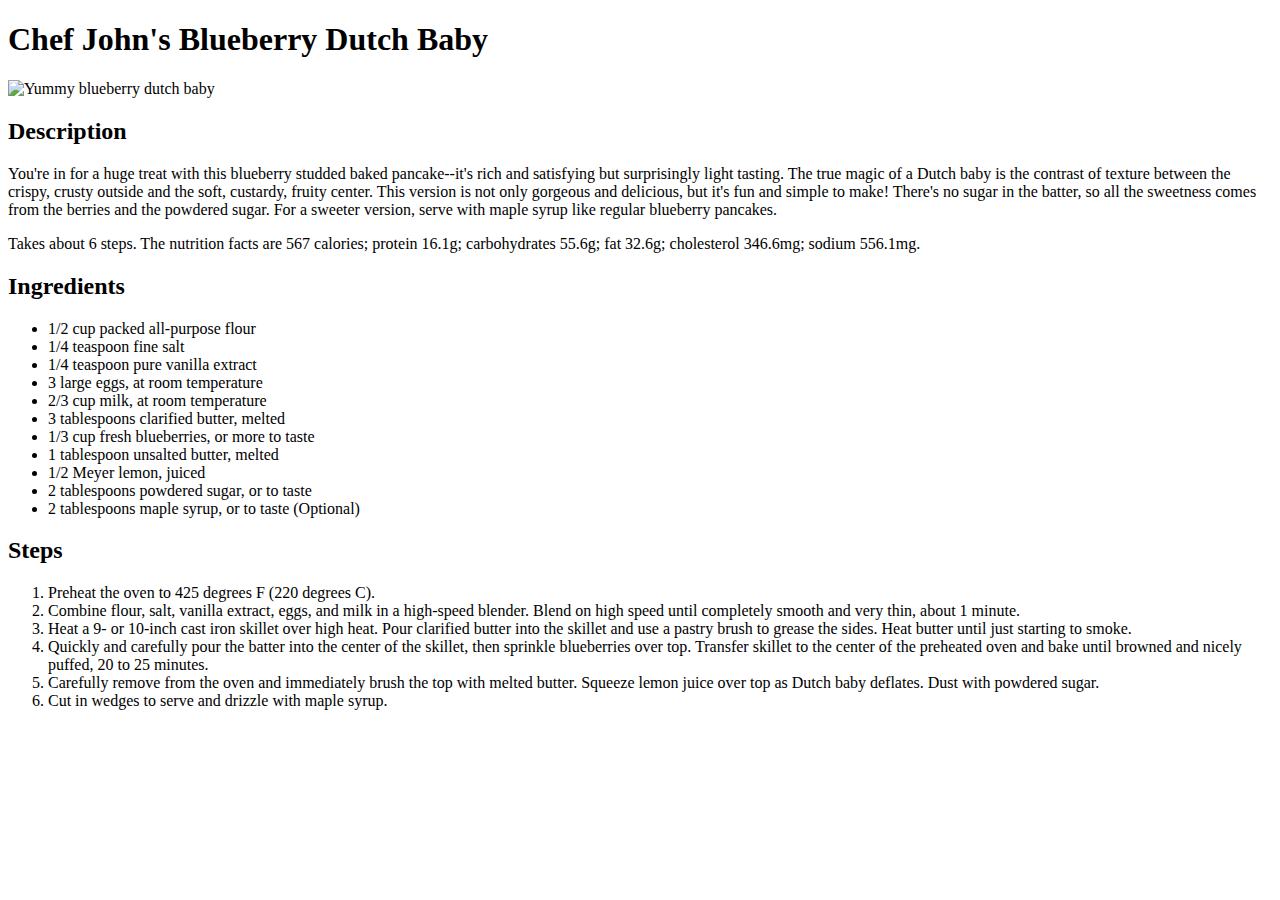
==== recipes/dutchbaby.html @ 08aa981c "add recipe page for dutch baby" ====
<!DOCTYPE html>
<html lang="en">
<head>
    <meta charset="UTF-8">
    <meta http-equiv="X-UA-Compatible" content="IE=edge">
    <meta name="viewport" content="width=device-width, initial-scale=1.0">
    <title>Chef John's Blueberry Dutch Baby</title>
</head>
<body>
    <h1>Chef John's Blueberry Dutch Baby</h1>
    <img src="https://imagesvc.meredithcorp.io/v3/mm/image?url=https%3A%2F%2Fimages.media-allrecipes.com%2Fuserphotos%2F7972066.jpg" alt="Yummy blueberry dutch baby">

    <h2>Description</h2>

    <p>You're in for a huge treat with this blueberry studded baked 
        pancake--it's rich and satisfying but surprisingly light tasting. 
        The true magic of a Dutch baby is the contrast of texture between 
        the crispy, crusty outside and the soft, custardy, fruity center. 
        This version is not only gorgeous and delicious, but it's fun and 
        simple to make! There's no sugar in the batter, so all the sweetness 
        comes from the berries and the powdered sugar. For a sweeter version, 
        serve with maple syrup like regular blueberry pancakes.</p>
    
    <p>Takes about 6 steps. The nutrition facts are 567 calories; 
        protein 16.1g; carbohydrates 55.6g; fat 32.6g; 
        cholesterol 346.6mg; sodium 556.1mg. </p>
    

    <h2>Ingredients</h2>
    <ul>
        <li>1/2 cup packed all-purpose flour</li>
        <li>1/4 teaspoon fine salt</li>
        <li>1/4 teaspoon pure vanilla extract</li>
        <li>3 large eggs, at room temperature</li>
        <li>2/3 cup milk, at room temperature</li>
        <li>3 tablespoons clarified butter, melted</li>
        <li>1/3 cup fresh blueberries, or more to taste</li>
        <li>1 tablespoon unsalted butter, melted</li>
        <li>1/2 Meyer lemon, juiced</li>
        <li>2 tablespoons powdered sugar, or to taste</li>
        <li>2 tablespoons maple syrup, or to taste (Optional)</li>

    </ul>

    <h2>Steps</h2>
    <ol>
        <li>
            Preheat the oven to 425 degrees F (220 degrees C).
        </li>

        <li>
            Combine flour, salt, vanilla extract, eggs, and milk 
            in a high-speed blender. Blend on high speed until completely 
            smooth and very thin, about 1 minute.
        </li>

        <li>
            Heat a 9- or 10-inch cast iron skillet over high heat. 
            Pour clarified butter into the skillet and use a pastry 
            brush to grease the sides. Heat butter until just starting to smoke.
        </li>

        <li>
            Quickly and carefully pour the batter into the center of the 
            skillet, then sprinkle blueberries over top. Transfer skillet to 
            the center of the preheated oven and bake until browned and nicely 
            puffed, 20 to 25 minutes.
        </li>

        <li>
            Carefully remove from the oven and immediately brush the top with 
            melted butter. Squeeze lemon juice over top as Dutch baby deflates. 
            Dust with powdered sugar.
        </li>

        <li>
            Cut in wedges to serve and drizzle with maple syrup.
        </li>

        

    </ol>

</body>
</html>
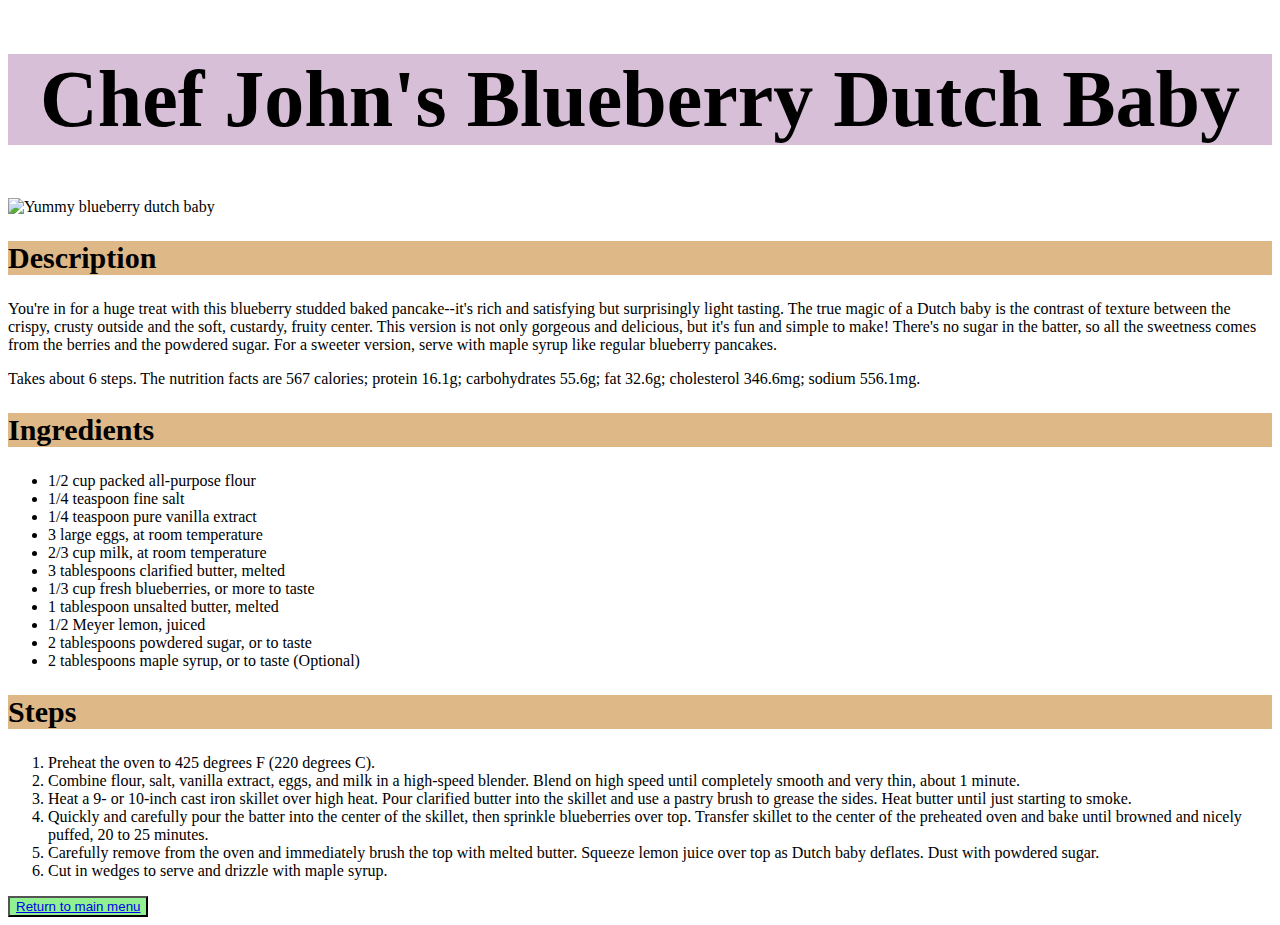
==== commit a4d437b6: "include css in all pages" ====
--- a/recipes/dutchbaby.html
+++ b/recipes/dutchbaby.html
@@ -5,10 +5,11 @@
     <meta http-equiv="X-UA-Compatible" content="IE=edge">
     <meta name="viewport" content="width=device-width, initial-scale=1.0">
     <title>Chef John's Blueberry Dutch Baby</title>
+    <link rel="stylesheet" href="style.css">
 </head>
 <body>
     <h1>Chef John's Blueberry Dutch Baby</h1>
-    <img src="https://imagesvc.meredithcorp.io/v3/mm/image?url=https%3A%2F%2Fimages.media-allrecipes.com%2Fuserphotos%2F7972066.jpg" alt="Yummy blueberry dutch baby">
+    <img src="https://imagesvc.meredithcorp.io/v3/mm/image?url=https%3A%2F%2Fimages.media-allrecipes.com%2Fuserphotos%2F9282938.jpg&w=595&h=595&c=sc&poi=face&q=60" alt="Yummy blueberry dutch baby">
 
     <h2>Description</h2>
 
@@ -81,5 +82,7 @@
 
     </ol>
 
+    <button><a href="../index.html">Return to main menu</a></button>
+
 </body>
 </html>--- a/recipes/style.css
+++ b/recipes/style.css
@@ -0,0 +1,22 @@
+h1 {
+    background-color: thistle;
+    font-weight: 900;
+    font-size: 80px;
+    font-family: Garamond;
+    text-align: center;
+}
+
+img {
+    display: block;
+    margin-left: auto;
+    margin-right: auto;
+}
+
+h2 {
+    font-size: 30px;
+    background-color: burlywood;
+}
+
+button {
+    background-color: rgb(145, 241, 145);
+}